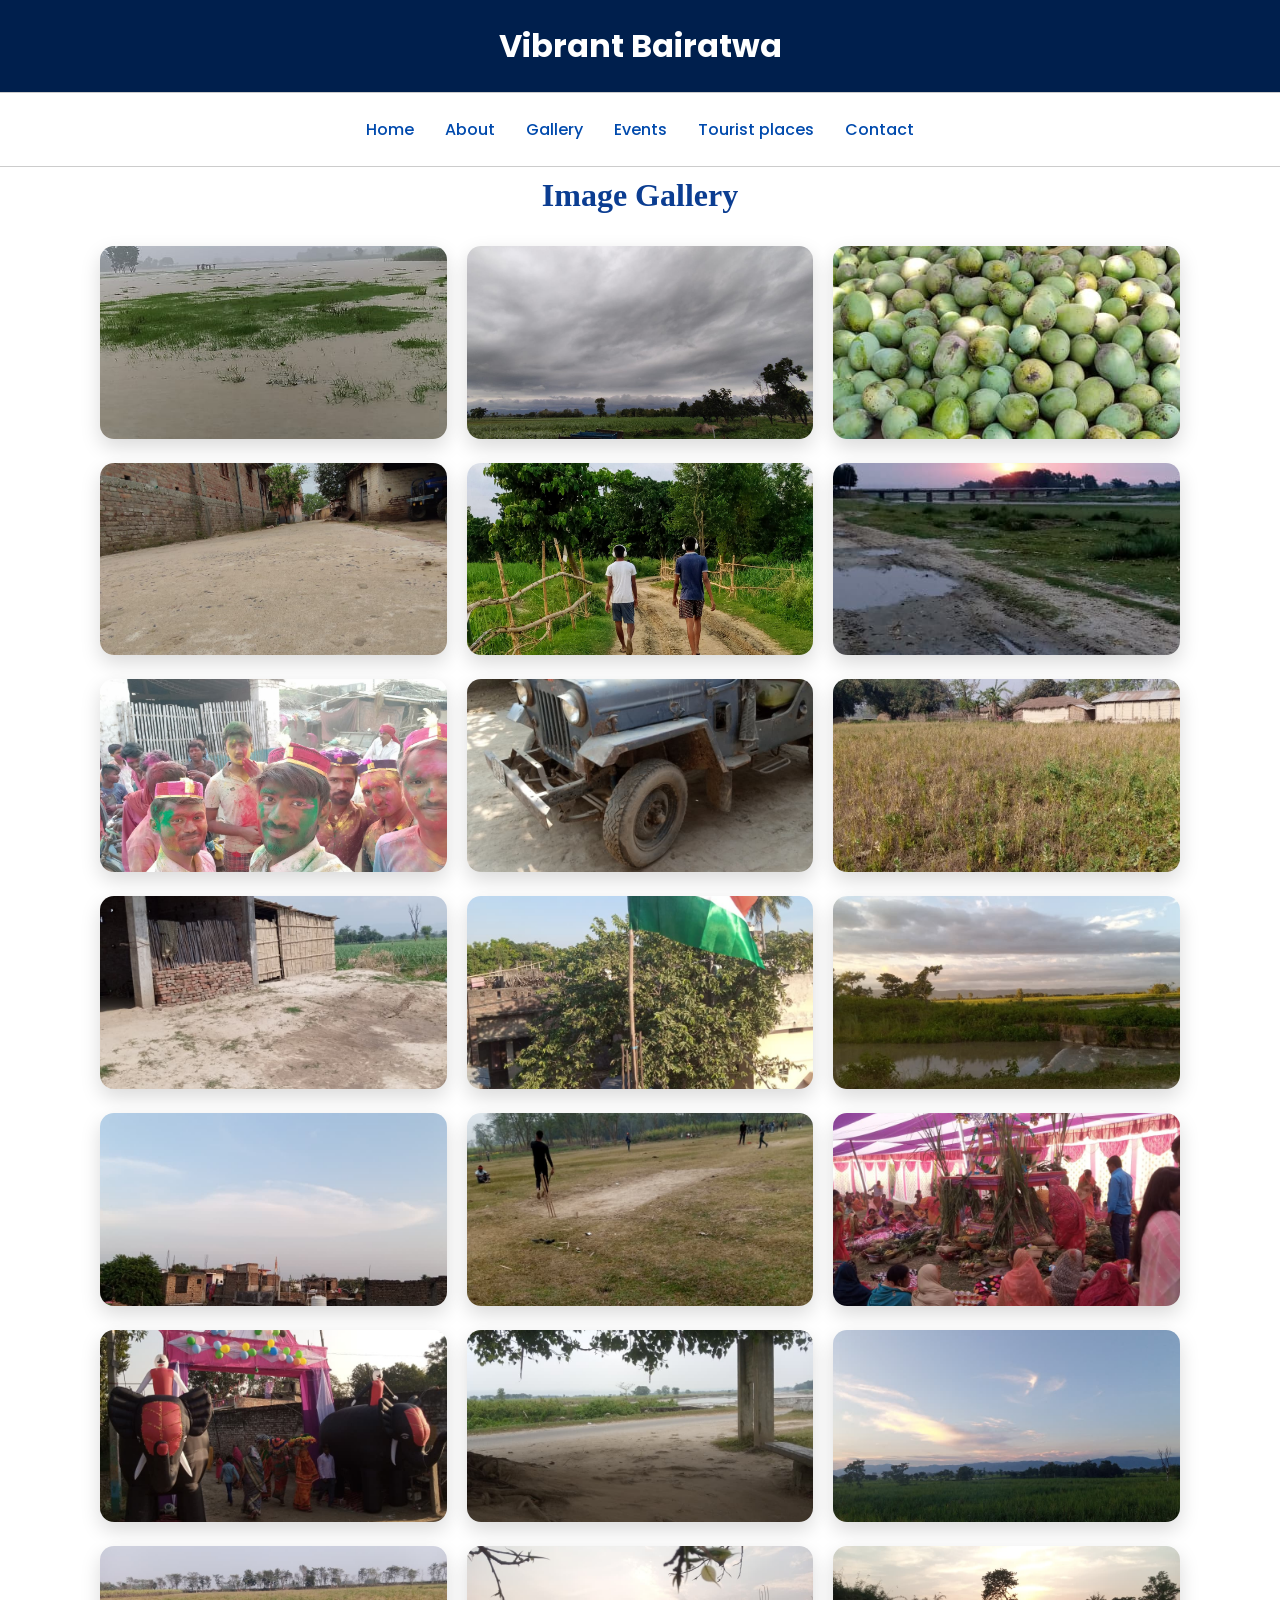
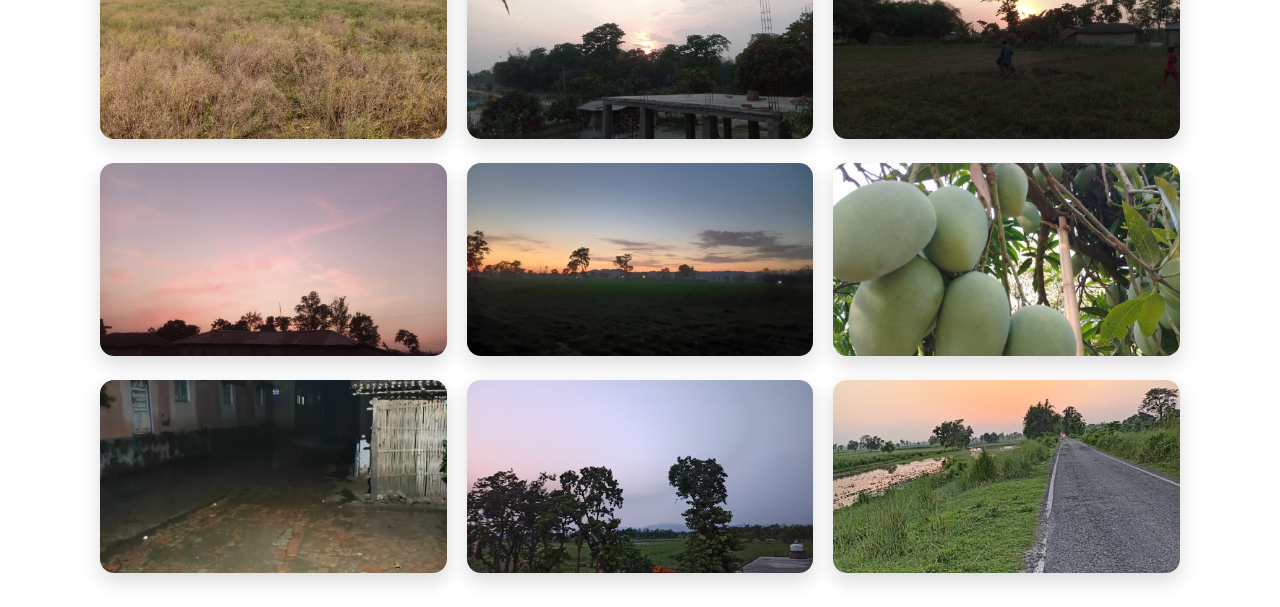
==== gallery.html @ cf364ac8 "Initial commit" ====
<!DOCTYPE html>
<html lang="en">
<head>
  <meta charset="UTF-8" />
  <meta name="viewport" content="width=device-width, initial-scale=1.0"/>
  <title>Vibrant Bairatwa</title>
  <link rel="stylesheet" href="style.css">
  <link rel="stylesheet" href="style2.css">
  <link href="https://fonts.googleapis.com/css2?family=Poppins&display=swap" rel="stylesheet">
</head>
<body>

  <!-- Header Section -->
<header class="site-header">
  <div class="header-container">
    <div class="title-bar"> 
     
    <h1>Vibrant Bairatwa</h1>
  </div>
  </div>
</header>

<nav class="navbar">
  <ul class="nav-menu">
    <li><a href="index.html">Home</a></li>
    <li><a href="About.html">About</a></li>
    <li><a href="gallery.html">Gallery</a></li>
    <li><a href="Events.html">Events</a></li>
    <li><a href="Tourist.html">Tourist places</a></li>
    <li><a href="contact.html">Contact</a></li>
  </ul>
</nav>
 

  <main class="modal-content">
    <h2>Image Gallery</h2>
    <div class="gallery-container"> 
    <div class="gallery-grid">
      <!-- Example image -->
      <div class="gallery-item">
        <img src="Images/image9.jpg" alt="NCC Image 1">
      </div>
      <div class="gallery-item">
        <img src="Images/image10.jpg" alt="NCC Image 2">
      </div>
      <div class="gallery-item">
        <img src="Images/image11.jpg" alt="NCC Image 3" >
      </div>
      <div class="gallery-item">
        <img src="Images/image12.jpg" alt="NCC Image 4">
      </div>
      <div class="gallery-item">
        <img src="Images/image13.jpg" alt="NCC Image 5">
      </div>
      <div class="gallery-item">
        <img src="Images/image14.jpg" alt="NCC Image 6">
      </div>
      <div class="gallery-item">
        <img src="Images/image15.jpg" alt="NCC Image 7">
      </div>
      <div class="gallery-item">
        <img src="Images/image16.jpg" alt="NCC Image 8">
      </div>
      <div class="gallery-item">
        <img src="Images/image17.jpg" alt="NCC Image 9">
      </div>
      <div class="gallery-item">
        <img src="Images/image18.jpg" alt="NCC Image 10">
      </div>
      <div class="gallery-item">
        <img src="Images/image19.jpg" alt="NCC Image 11">
      </div>
      <div class="gallery-item">
        <img src="Images/image20.jpg" alt="NCC Image 12">
      </div>
      <div class="gallery-item">
        <img src="Images/image21.jpg" alt="NCC Image 13">
      </div>
       <div class="gallery-item">
        <img src="Images/image22.jpg" alt="NCC Image 22" style="object-position: 0 25%;">
      </div>
      <div class="gallery-item">
        <img src="Images/image23.jpg" alt="NCC Image 15">
      </div>
      <div class="gallery-item">
        <img src="Images/image24.jpg" alt="NCC Image 16">
      </div>
      <div class="gallery-item">
        <img src="Images/image25.jpg" alt="NCC Image 17">
      </div>
      <div class="gallery-item">
        <img src="Images/image26.jpg" alt="NCC Image 18">
      </div>
      <div class="gallery-item">
        <img src="Images/image27.jpg" alt="NCC Image 19">
      </div>
      <div class="gallery-item">
        <img src="Images/image28.jpg" alt="NCC Image 20">
      </div>
      <div class="gallery-item">
        <img src="Images/image29.jpg" alt="NCC Image 21">
      </div>
      <div class="gallery-item">
        <img src="Images/image30.jpg" alt="NCC Image 22" style="object-position: 0 35%;">
      </div>
      <div class="gallery-item">
        <img src="Images/image31.jpg" alt="NCC Image 23">
      </div>
      <div class="gallery-item">
        <img src="Images/image32.jpg" alt="NCC Image 24">
      </div>
      <div class="gallery-item">
        <img src="Images/image33.jpg" alt="NCC Image 25">
      </div>
      <div class="gallery-item">
        <img src="Images/image34.jpg" alt="NCC Image 25">
      </div>
      <div class="gallery-item">
        <img src="Images/image35.jpg" alt="NCC Image 25">
      </div>
     </div>
    </div>
  </main>

<!-- Modal container -->
  <div id="modal" class="modal">
    <span class="close">&times;</span>
    <img class="modal-content" id="modal-img">
  </div>
    <script src="script.js"></script>
    <button id="topBtn" title="Go to top">↑</button>

<script>
  const topBtn = document.getElementById("topBtn");

  window.onscroll = function () {
    if (window.scrollY > 200) {
      topBtn.style.display = "block";
    } else {
      topBtn.style.display = "none";
    }
  };

  topBtn.addEventListener("click", function () {
    window.scrollTo({ top: 0, behavior: "smooth" });
  });
</script>
 
</body>
</html>
---- style.css ----
* {
  margin: 0;
  padding: 0;
  box-sizing: border-box;
}
 
/* Header: Light blue with centered logo and title */
 .site-header {
  background-color: #001f4d; /* Navy blue */
  padding: 10px 0;
  text-align: center;
  color: white; /* Make text white */
  font-weight: bold; /* Make text bold */
  font-family: 'Poppins', sans-serif;
  opacity: 0; /* Hide initially for animation */
  animation: slideDown 0.6s ease-out forwards;
  animation-delay: 0.2s;
}
.header-container {
  display: flex;
  flex-direction: column;
  align-items: center;
  justify-content: center;
}
.title-bar {
  display: flex;
  align-items: center;
  gap: 15px;
  justify-content: center;
  margin-bottom: 12px;
  margin-top: 12px;
  flex-wrap: nowrap;
  opacity: 0; /* Hide initially for animation */
  animation: slideDown 0.6s ease-out forwards;
  animation-delay: 0.2s;
}
/* Mobile responsiveness for title */
@media (max-width: 768px) {
  .title-bar {
    flex-wrap: wrap;
    gap: 8px;
    text-align: center;
    padding: 0 10px;
  }
  .site-header h1 {
    font-size: 1.5rem;
    text-align: center;
  }
}
.logo {
  width: 200px;
  height: auto;
}
.site-header h1 {
  font-size: 2rem;
  font-weight: 700;
  margin: 0;
  color: white;
  font-family: 'Poppins', sans-serif;
}
/* Navbar: white with blue links */
.navbar {
  background-color: white;
  border-top: 1px solid #ccc;
  border-bottom: 1px solid #ccc;
  padding: 12px 40px;
  position: relative;
  z-index: 1000;
  opacity: 0; /* Hide initially for animation */
  animation: slideDown 0.6s ease-out forwards;
  animation-delay: 0.2s;
}
.nav-menu {
  display: flex;
  justify-content: center;
  list-style: none;
  padding: 12px;
  margin: 0;
  gap: 1px;
  flex-wrap: wrap;
}
.nav-menu a {
  position: relative;
  text-decoration: none;
  color: #004aad;
  font-weight: 500;
  font-size: 1rem;
  font-family: 'Poppins', sans-serif;
  padding: 10px 15px;
  border-radius: 8px;
  overflow: hidden;
  transition: color 0.3s ease;
  z-index: 1;
}
/* Create animated background */
.nav-menu a::before {
  content: '';
  position: absolute;
  top: 0;
  left: 50%;
  transform: translateX(-50%) scaleX(0);
  width: 100%;
  height: 100%;
  background-color: #004aad;
  z-index: -1;
  transition: transform 0.4s ease;
  transform-origin: center;
  border-radius: 8px;
}
/* On hover or active */
.nav-menu a:hover::before,
.nav-menu a.active::before {
  transform: translateX(-50%) scaleX(1);
}
.nav-menu a:hover,
.nav-menu a.active {
  color: white;
  box-shadow: 0 4px 12px rgba(0, 74, 173, 0.3);
}
.nav-menu a,
.nav-menu a:link,
.nav-menu a:visited,
.nav-menu a:hover,
.nav-menu a:focus,
.nav-menu a:active {
  text-decoration: none !important;
  outline: none;
  box-shadow: none;
}
/* Mobile nav adjustments */
@media (max-width: 768px) {
  .nav-menu {
    flex-direction: column;
    align-items: center;
    gap: 10px;
  }
}
/* Slide down animation */
@keyframes slideDown {
  from {
    transform: translateY(-100%);
    opacity: 0;
  }
  to {
    transform: translateY(0);
    opacity: 1;
  }
}
.main-content {
  display: flex;
  flex-wrap: wrap;
  align-items: center;
  justify-content: space-between;
  gap: 30px;
  padding: 50px 20px;
  max-width: 1200px;
  margin: auto;
  background-color: #f5f9fc; /* light background */
}
.intro {
  flex: 1 1 60%;
  max-width: 700px;
}
.intro h2 {
  font-size: 2.4rem;
  color: #003366;
  font-weight: 700;
  margin-bottom: 20px;
  font-family: 'Poppins', sans-serif;
}
.intro p {
  line-height: 1.8;
  font-size: 1.20rem;
  color: #333;
  font-family: 'Poppins', sans-serif;
  margin-bottom: 20px;
}
/* Reset and Base Styling */
 .main-image {
  flex: 1 1 35%;
  max-width: 300px;
}
.main-image img {
  width: 100%;
  height: auto;
  border-radius: 10px;
  box-shadow: 0 8px 20px rgba(0, 0, 0, 0.1);
  transition: transform 0.4s ease; /* Smooth animation */
}
.main-image img:hover {
  transform: scale(1.05); /* Slight zoom */
}
 /* Modern Gallery Container */
.gallery-container {
  position: relative;
  width: 100%;
  min-height: 100vh;
  overflow: hidden;
}
.gallery-container {
  overflow: visible; /* or hidden if needed */
}
/* Grid Layout */
.gallery-grid {
  display: grid;
  grid-template-columns: repeat(3, 1fr);
  gap: 20px;
  padding: 30px 10px;
}
/* Image Styling */
.gallery-item img {
  width: 100%;
  height: auto;
  aspect-ratio: 18 / 10;
  object-fit: cover;
  border-radius: 14px;
  box-shadow: 0 8px 20px rgba(0, 0, 0, 0.15);
  cursor: pointer;
  transition: transform 0.3s ease, box-shadow 0.3s ease;
} 
.gallery-item img:hover {
  transform: scale(1.05);
  box-shadow: 0 12px 28px rgba(0, 0, 0, 0.25);
}
/* Modal Overlay */
.modal {
  display: none;
  position: fixed;
  top: 0; left: 0;
  width: 100%; height: 100%;
  background: rgba(0, 0, 0, 0.85);
  align-items: center;
  justify-content: center;
  z-index: 1000;
}
/* Modal Image */
 .modal-content {
  max-width: 100%;
  max-height: 100%;
  margin: 0 7%;
  border-radius: 10px;
  box-shadow: 0 10px 30px rgba(255, 255, 255, 0.1);
}
 /* Close Button */
 .close {
  position: absolute;
  top: 25px;
  right: 35px;
  color: #fff;
  font-size: 34px;
  font-weight: bold;
  cursor: pointer;
  transition: color 0.3s ease;
}
.close:hover {
  color: #ccc;
}
/* Modal Content Typography */
.modal-content h2 {
  font-size: 2rem;
  color: #0b3d91;
  text-align: center;
  margin-bottom: 2px;
  margin-top: 10px;
}
.modal-content h3 {
  margin-top: 30px;
  color: #0b3d91;
}
/* Quote Section */
blockquote {
  background: #fff;
  border-left: 5px solid #0078d7;
  padding: 15px 25px;
  margin: 30px 0;
  font-style: italic;
  box-shadow: 0 4px 12px rgba(0, 0, 0, 0.07);
  border-radius: 6px;
}
/* Main Highlight Image */
.main-image {
  width: 100%;
  height: auto;
  border-radius: 12px;
  box-shadow: 0 0 20px rgba(0, 0, 0, 0.12);
  margin-top: 30px;
}
/* Responsive Design */
@media (max-width: 992px) {
  .gallery-grid {
    grid-template-columns: repeat(2, 1fr);
  }
}
@media (max-width: 576px) {
  .gallery-grid {
    grid-template-columns: 1fr;
  }
  .gallery-container {
    padding: 40px 20px;
  }
  .close {
    top: 20px;
    right: 20px;
    font-size: 28px;
  }
}
.contact-section {
  padding: 60px 40px;
  max-width: 1000px;
  margin: auto;
  text-align: center;
}
.contact-heading {
  font-size: 38px;
  font-weight: bold;
  color: #0b3d91;
  border-bottom: 3px solid #1a73e8;
  display: inline-block;
  margin-bottom: 30px;
  position: relative;
  top: -50px; /* Move up */
}
.contact-card {
  background: #fff;
  box-shadow: 0 0 10px rgba(0,0,0,0.08);
  border-radius: 10px;
  display: flex;
  padding: 10px;
  justify-content: space-between;
  flex-wrap: wrap;
  margin-bottom: 40px;
  position: relative;
  top: -30px; /* Move up */
}
.contact-info {
  flex: 1 1 60%;
}
.contact-info h3 {
  font-size: 22px;
  margin-bottom: 10px;
  color: #000;
}
.contact-info p {
  font-size: 16px;
  color: #333;
  margin: 8px 0;
  line-height: 1.5;
  text-align: left;       /* ensures left alignment */
  text-indent: 0;         /* removes any indent */
  padding-left: 0;        /* avoids unintended padding */
}
.contact-image img {
  max-width: 180px;
  border-radius: 10px;
  transition: transform 0.3s ease, box-shadow 0.3s ease;
}
.contact-image img:hover {
  transform: scale(1.1); /* Enlarge by 10% */
  box-shadow: 0 10px 20px rgba(0, 0, 0, 0.2); /* Optional shadow for effect */
}
.map-container {
  width: 1000%;
  border-radius: 5px;
  overflow: hidden;
  position: relative;
  top: -30px; /* Move up */
}
.contact-section {
  padding: 40px 20px;
  max-width: 1100px;
  margin: 40px auto;
}
.contact-row {
  display: flex;
  justify-content: space-between;
  align-items: flex-start;
  gap: 30px;
}
.contact-card {
  flex: 1 1 48%;
  display: flex;
  background: #fff;
  box-shadow: 0 0 10px rgba(0,0,0,0.08);
  border-radius: 10px;
  padding: 24px;
  align-items: center;
  gap: 18px;
}
.contact-info {
  flex: 3;
}
.contact-info h3 {
  font-size: 22px;
  margin-bottom: 10px;
  color: #000;
}
.contact-info p {
  font-size: 16px;
  color: #333;
  margin: 10px 0;
  line-height: 1.5;
}
.contact-image {
  flex: 2;
  display: flex;
  align-items: center;
  justify-content: center;
}
.contact-image img {
  max-width: 200px;
  border-radius: 10px;
  transition: transform 0.3s ease, box-shadow 0.3s ease;
}
.contact-image img:hover {
  transform: scale(1.1);
  box-shadow: 0 10px 20px rgba(0, 0, 0, 0.2);
}
.map-container {
  flex: 1 1 48%;
  background: #fff;
  border-radius: 10px;
  overflow: hidden;
  box-shadow: 0 0 10px rgba(0,0,0,0.08);
  padding: 24px;
}
/* Responsive for phones and tablets */
@media (max-width: 900px) {
  .contact-row {
    flex-direction: column;
    gap: 20px;
  }
  .contact-card,
  .map-container {
    width: 100%;
    flex: none;
  }
}
/* Slider Styles */
.slider-container {
    position: relative;
    width: 100%;
    height: 400px;
    overflow: hidden;
    z-index: 1;
}
.slider {
    display: flex;
    transition: transform 0.7s cubic-bezier(0.25, 0.1, 0.25, 1);
    width: 100%;
    will-change: transform;
}
.slider img {
    width: 100%;
    height: 400px;
    object-fit: cover;
    flex-shrink: 0;
    backface-visibility: hidden;
    transform: translateZ(0);
}
/*Slider Navigation Dots */
.slider-dots {
    position: absolute;
    bottom: 20px;
    left: 0;
    right: 0;
    display: flex;
    justify-content: center;
    gap: 10px;
    z-index: 10;
}
.slider-dot {
    width: 12px;
    height: 12px;
    border-radius: 50%;
    background-color: rgba(255, 255, 255, 0.5);
    cursor: pointer;
    transition: all 0.3s ease;
}
.slider-dot.active {
    background-color: white;
    transform: scale(1.2);
}
.slider-dot:hover {
    background-color: rgba(255, 255, 255, 0.8);
}
/* Slider Arrows */
.slider-arrow {
    position: absolute;
    top: 50%;
    transform: translateY(-50%);
    font-size: 30px;
    color: white;
    background: rgba(0, 0, 0, 0.5);
    padding: 10px;
    cursor: pointer;
    user-select: none;
    z-index: 10;
    transition: background 0.3s ease;
    border: none;
    outline: none;
}
.left-arrow {
    left: 10px;
}
.right-arrow {
    right: 10px;
}
.slider-arrow:hover {
    background: rgba(0, 0, 0, 0.8);
}
/* Responsive Design */
@media (max-width: 768px) {
    .slider-container {
        height: 300px;
    }
    .slider img {
        height: 300px;
    }
    .slider-dots {
        bottom: 10px;
    }
}
.slider img {
  filter: brightness(30%); /* Makes image appear darker */
  transition: transform 0.3s ease, filter 0.3s ease;
}
.slider img:hover {
  transform: scale(1.05); /* Slight zoom on hover */
}
.slider-container {
  position: relative;
  overflow: hidden;
}
.slider-overlay-text {
  position: absolute;
  top: 50%;
  left: 50%;
  transform: translate(-50%, -50%);
  color: white;
  font-size: 2.5rem;
  font-weight: bold;
  font-family: 'Poppins', sans-serif;
  text-shadow: 2px 2px 5px rgba(0, 0, 0, 0.8);
  z-index: 10;
  pointer-events: none;
  white-space: nowrap;
}
/* Mobile view adjustments */
@media (max-width: 768px) {
  .slider-overlay-text {
    font-size: 1.4rem;       /* Reduce font size for smaller screens */
    white-space: normal;     /* Allow the text to wrap */
    text-align: center;
    padding: 0 10px;         /* Add padding to prevent overflow */
    width: 100%;             /* Ensure it doesn't overflow */
  }
}
/* Animation for falling effect */
@keyframes slideDown {
  0% {
    transform: translateY(-100%);
    opacity: 0;
  }
  100% {
    transform: translateY(0);
    opacity: 1;
  }
}
.navbar,
.title-bar {
  animation: slideDown 0.8s ease-out forwards;
  animation-delay: 0.2s;
}

 .Tourist-section {
  background-color: #e6f2ff;
  padding: 40px 15px;
}

.Tourist-section-container {
  max-width: 1200px;
  margin: 0 auto;
  padding: 25px 20px;
  background-color: #ffffff;
  border-radius: 12px;
  box-shadow: 0 4px 15px rgba(0, 0, 0, 0.1);
  transition: transform 0.3s ease, box-shadow 0.3s ease;
}

.Tourist-section-container:hover {
  transform: scale(1.02);
  box-shadow: 0 8px 25px rgba(0, 0, 0, 0.15);
}

.Tourist-section-heading {
  font-size: 24px;
  color: #3b5998;
  text-align: center;
  margin-top: -5px;
  margin-bottom: 25px;
}

.Tourist-section-content {
  display: flex;
  align-items: center;
  gap: 20px;
}

 /* Zoom on hover (from earlier) */
.Tourist-section-content img {
  width: 300px;
  height: auto;
  border-radius: 10px;
  flex-shrink: 0;
  cursor: pointer;
  transition: transform 0.4s ease, box-shadow 0.3s ease;
}
.Tourist-section-content img:hover {
  transform: scale(1.08);
  box-shadow: 0 8px 20px rgba(0, 0, 0, 0.2);
}

 

.Tourist-section-description {
  font-size: 18px;
  color: #333;
  line-height: 1.8;
  text-align: justify;
  margin-top: -50px;
}
#topBtn {
  position: fixed;
  bottom: 20px;     /* Distance from bottom */
  right: 20px;      /* Distance from right */
  z-index: 1000;
  background-color: #001f4d;
  color: white;
  border: none;
  outline: none;
  padding: 14px 18px;
  border-radius: 50%;
  font-size: 20px;
  cursor: pointer;
  box-shadow: 0 4px 10px rgba(0, 0, 0, 0.3);
  display: none;
  transition: background-color 0.3s ease, transform 0.3s ease;
}
#topBtn:hover {
  background-color: #003380;
  transform: scale(1.1);
}
/* Container */
.event-container {
  max-width: 1200px;
  margin: 40px auto;
  background: #fff;
  border-radius: 15px;
  padding: 25px;
  box-shadow: 0px 4px 20px rgba(0, 0, 0, 0.1);
  text-align: center;
  transition: transform 0.3s ease, box-shadow 0.3s ease;
}

.event-container:hover {
  transform: scale(1.05); /* Enlarge slightly */
  box-shadow: 0px 8px 30px rgba(0, 0, 0, 0.2); /* Add stronger shadow */
}


.event-container h2 {
  color: #2c3e50;
  font-size: 1.8em;
  margin-bottom: 20px;
}

/* Images */
.event-images {
  display: grid;
  grid-template-columns: repeat(4, 1fr);
  gap: 10px;
  margin-bottom: 20px;
}

.event-images img {
  width: 100%;
  height: 180px;
  object-fit: cover;
  border-radius: 10px;
  transition: transform 0.3s ease;
  cursor: pointer;
}

.event-images img:hover {
  transform: scale(1.05);
}

.event-desc {
  font-size: 1em;
  line-height: 1.6;
  color: #555;
}

 
.about-section {
  padding: 15px 10px;
  text-align: center;
  background: #f9f9f9;
}

.about-section h2 {
  font-size: 2rem;
  margin-bottom: 20px;
  margin-top: 10px;
  color: #333;
}

.video-container {
  position: relative;
  width: 100%;
  max-width: 1200px;
  margin: 0 auto;
  padding-top: 25%; /* reduced height */
  background: #000;
  border-radius: 12px;
  overflow: hidden;
  box-shadow: 0 4px 20px rgba(0, 0, 0, 0.1);

  /* Fade-in effect */
  opacity: 0;
  transform: translateY(20px);
  animation: fadeInVideo 1.2s ease-out forwards;
}

@keyframes fadeInVideo {
  to {
    opacity: 1;
    transform: translateY(0);
  }
}


.video-container video {
  position: absolute;
  top: 0;
  left: 0;
  width: 100%;
  height: 100%;
  object-fit: cover; /* Ensures video fills the box */
  border-radius: 12px;
}
.about-section {
    background: #f9f9ff;
    padding: 30px 20px;
    font-family: 'Segoe UI', sans-serif;
    line-height: 1.7;
    color: #333;
  }

  .about-section .container {
    max-width: 1200px;
    margin: auto;
    background: #fff;
    padding: 40px;
    border-radius: 16px;
    box-shadow: 0px 8px 20px rgba(0,0,0,0.08);
  }

  .about-section .section-title {
    text-align: center;
    font-size: 2.2rem;
    font-weight: bold;
    margin-bottom: 25px;
    color: #2c3e50;
  }

  .about-section h3 {
    margin-top: 40px;
    margin-bottom: 40px;
    font-size: 1.5rem;
    color: #34495e;
    border-left: 4px solid #3498db;
    padding-left: 10px;
  }

  .about-section p {
    margin: 12px 0;
    font-size: 1.05rem;
    color: #555;
  }

  .about-section b {
    color: #e67e22;
  }
  /* Mobile View CSS */
@media (max-width: 768px) {
  .Tourist-section {
    padding: 15px;
  }

  .Tourist-section-container {
    display: flex;
    flex-direction: column;
    align-items: center;
    text-align: center;
  }

  .Tourist-section-heading {
    font-size: 20px;
    margin-bottom: 10px;
  }

  .Tourist-section-content {
    display: flex;
    flex-direction: column;
    align-items: center;
  }

  .Tourist-section-content img.enlargeable {
    width: 100%;
    height: auto;
    border-radius: 8px;
    margin-bottom: 10px;
  }

  .map-btn-container {
    display: flex;
    flex-direction: column;
    gap: 10px;
    width: 100%;
    margin-bottom: 15px;
  }

  .map-btn {
    padding: 10px;
    background: #007BFF;
    color: white;
    text-decoration: none;
    border-radius: 6px;
    font-size: 14px;
    text-align: center;
  }

  .map-btn:hover {
    background: #0056b3;
  }

  .Tourist-section-description {
    font-size: 14px;
    line-height: 1.5;
    padding: 0 5px;
  }

  /* Modal styling */
  .modal {
    display: none;
    position: fixed;
    z-index: 9999;
    padding: 10px;
    left: 0;
    top: 0;
    width: 100%;
    height: 100%;
    overflow-y: auto;
    background-color: rgba(0,0,0,0.9);
  }

  .gallery-grid {
    display: grid;
    grid-template-columns: repeat(1, 1fr);
    gap: 8px;
    margin-top: 20px;
  }

  .gallery-grid .img-container img {
    width: 100%;
    border-radius: 6px;
  }

  .full-screen-img {
    width: 100%;
    height: auto;
    display: block;
    margin: 50px auto;
    max-height: 80vh;
    border-radius: 6px;
  }

  .close {
    position: absolute;
    top: 15px;
    right: 20px;
    font-size: 28px;
    color: white;
    cursor: pointer;
  }
}
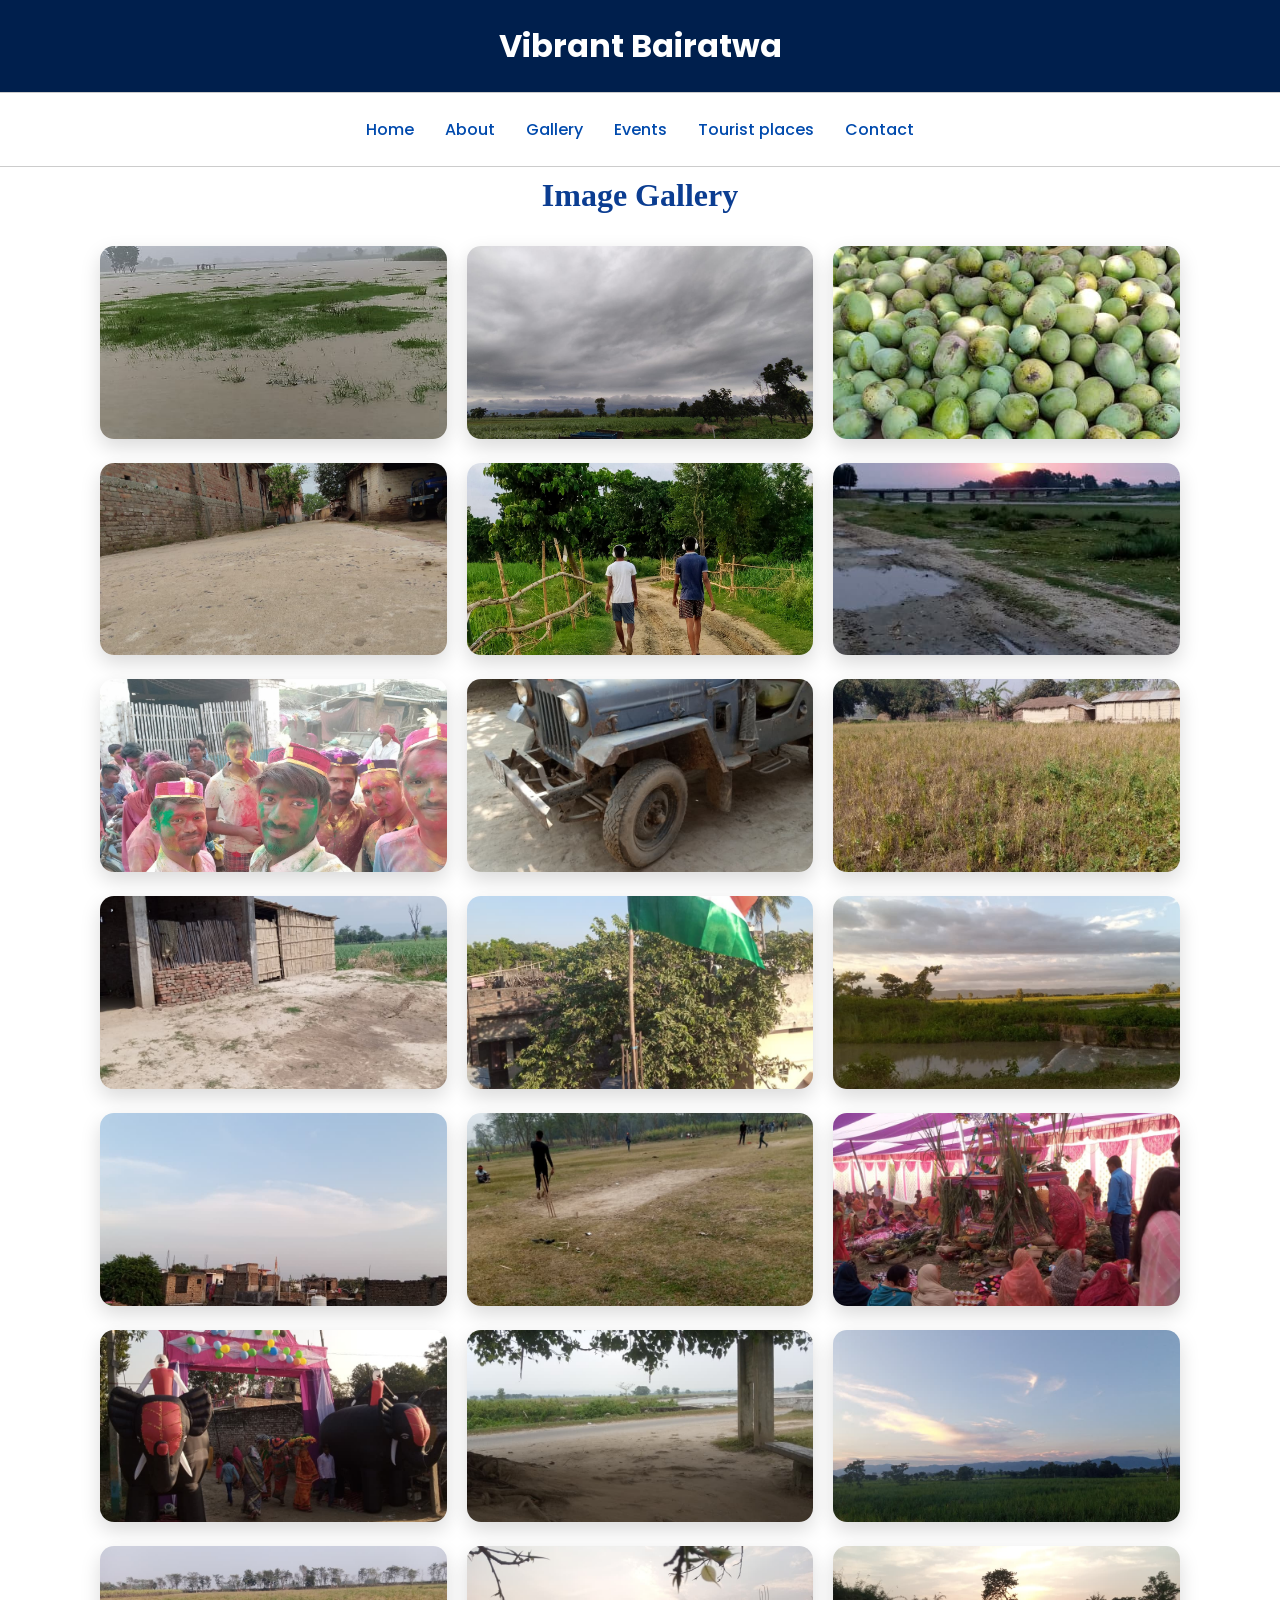
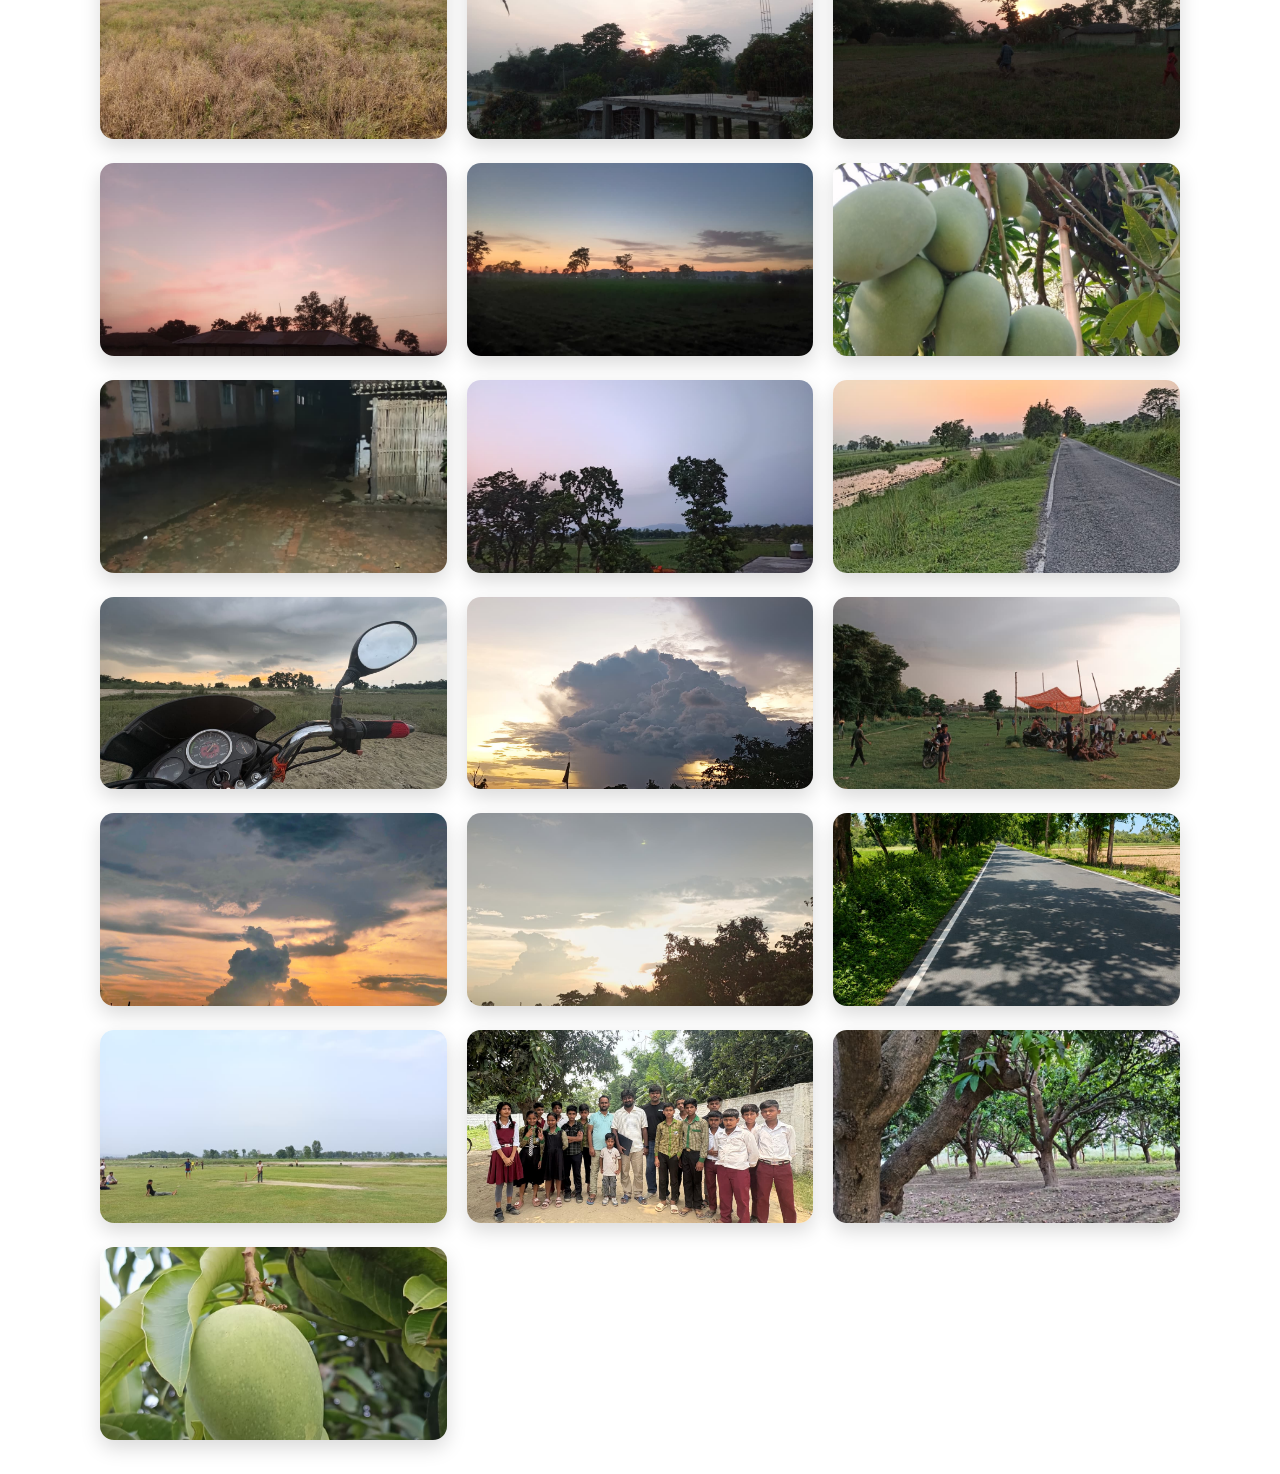
==== commit 53ec89f2: "Updated website" ====
--- a/gallery.html
+++ b/gallery.html
@@ -118,6 +118,36 @@
       <div class="gallery-item">
         <img src="Images/image35.jpg" alt="NCC Image 25">
       </div>
+      <div class="gallery-item">
+        <img src="Images/image37.jpg" alt="NCC Image 25">
+      </div>
+      <div class="gallery-item">
+        <img src="Images/image38.jpg" alt="NCC Image 25">
+      </div>
+      <div class="gallery-item">
+        <img src="Images/image39.jpg" alt="NCC Image 25">
+      </div>
+      <div class="gallery-item">
+        <img src="Images/image40.jpg" alt="NCC Image 25">
+      </div>
+      <div class="gallery-item">
+        <img src="Images/image41.jpg" alt="NCC Image 25">
+      </div>
+      <div class="gallery-item">
+        <img src="Images/image42.jpg" alt="NCC Image 25">
+      </div>
+      <div class="gallery-item">
+        <img src="Images/image43.jpg" alt="NCC Image 25">
+      </div>
+      <div class="gallery-item">
+        <img src="Images/image44.jpg" alt="NCC Image 25">
+      </div>
+      <div class="gallery-item">
+        <img src="Images/image45.jpg" alt="NCC Image 25">
+      </div>
+      <div class="gallery-item">
+        <img src="Images/image46.jpg" alt="NCC Image 25">
+      </div>
      </div>
     </div>
   </main>
